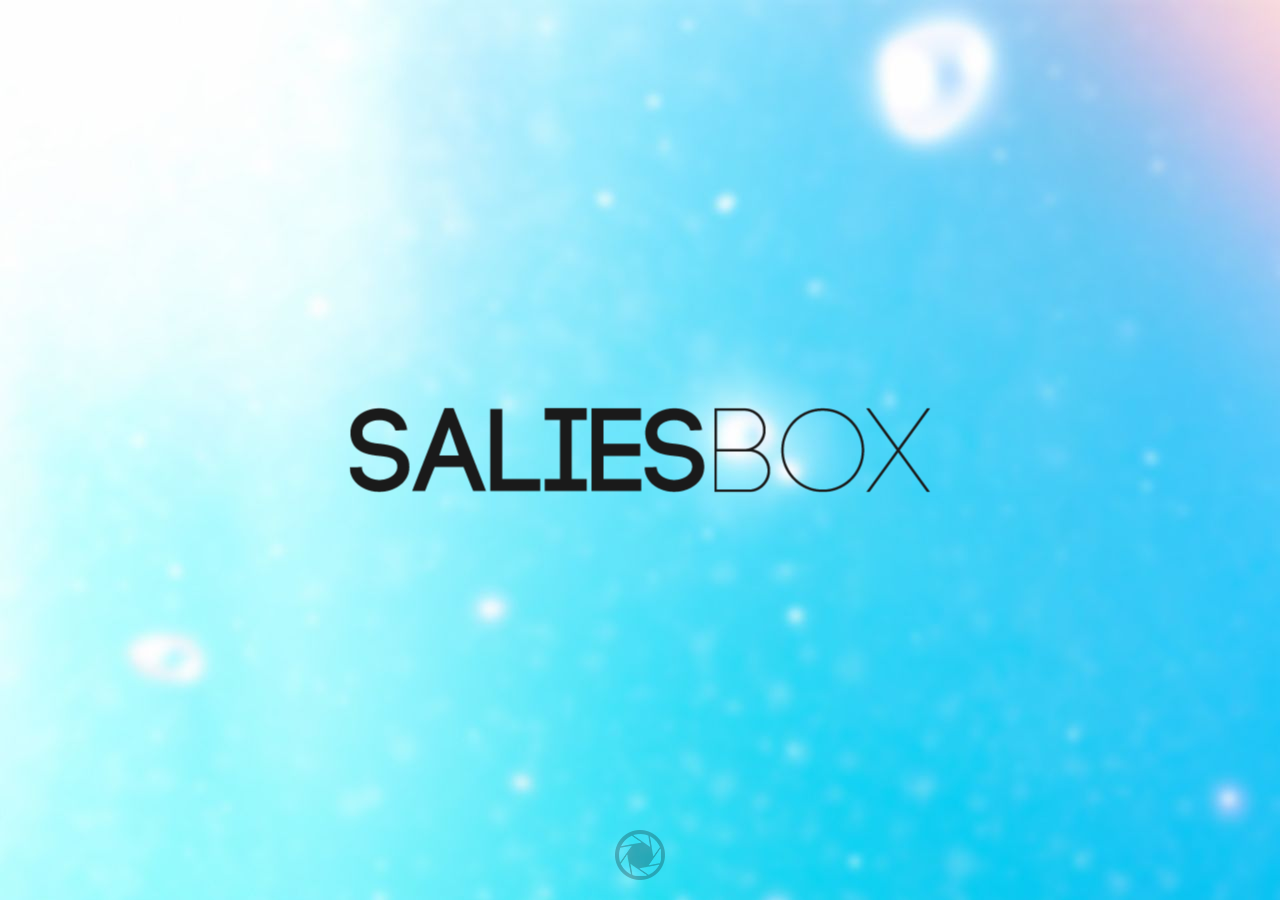
==== index.html @ a2d5c97f "2019 version!" ====
<!DOCTYPE html><meta charset=utf-8><title>SaliesBox</title><meta content="width=device-width,initial-scale=1"name=viewport><link href=favicon.png rel="shortcut icon"type=image/png><meta content=SaliesBox property=og:title><meta content=https://saliesbox.com/ property=og:url><meta content="Where testing is always available."property=og:description><style>.bg{position:fixed;top:0;left:0;min-width:100%;min-height:100%;z-index:-1}.logo{position:absolute;top:50%;left:50%;transform:translate(-50%,-50%);max-height:85px;overflow:hidden}.menu{position:absolute;left:50%;transform:translateX(-50%);margin-right:-50%;bottom:20px}body>div.menu>div{margin:0 15px 0 15px}.menu div{display:block;float:left;width:50px;height:50px;background:url(tileset.png);transition:.3s;cursor:pointer}.menu div:hover{opacity:1!important}.bg,.logo,.menu div{-ms-user-select:none;-webkit-user-select:none;-moz-user-select:none;user-select:none}.contact{opacity:.5}.hide{display:none!important}@media screen and (max-width:625px){.logo{width:60px;border:10px solid transparent;outline:10px solid #fff}}</style><div class=logo><img onmousedown=return!1 src=tileset.png></div><img onmousedown=return!1 src=bg.jpg class=bg><div class=menu><a href=https://github.com/salies target=_blank><div class="contact hide"style="background-position:-50px bottom"></div></a><div style="background-position:left bottom;opacity:.25"></div><a href=mailto:serezane@protonmail.com target=_blank><div class="contact hide"style="background-position:-100px bottom"></div></a></div><script>document.querySelector("body > div.menu > div").addEventListener("click",function(){[].map.call(document.querySelectorAll(".contact"),function(e){e.classList.toggle("hide")})})</script>
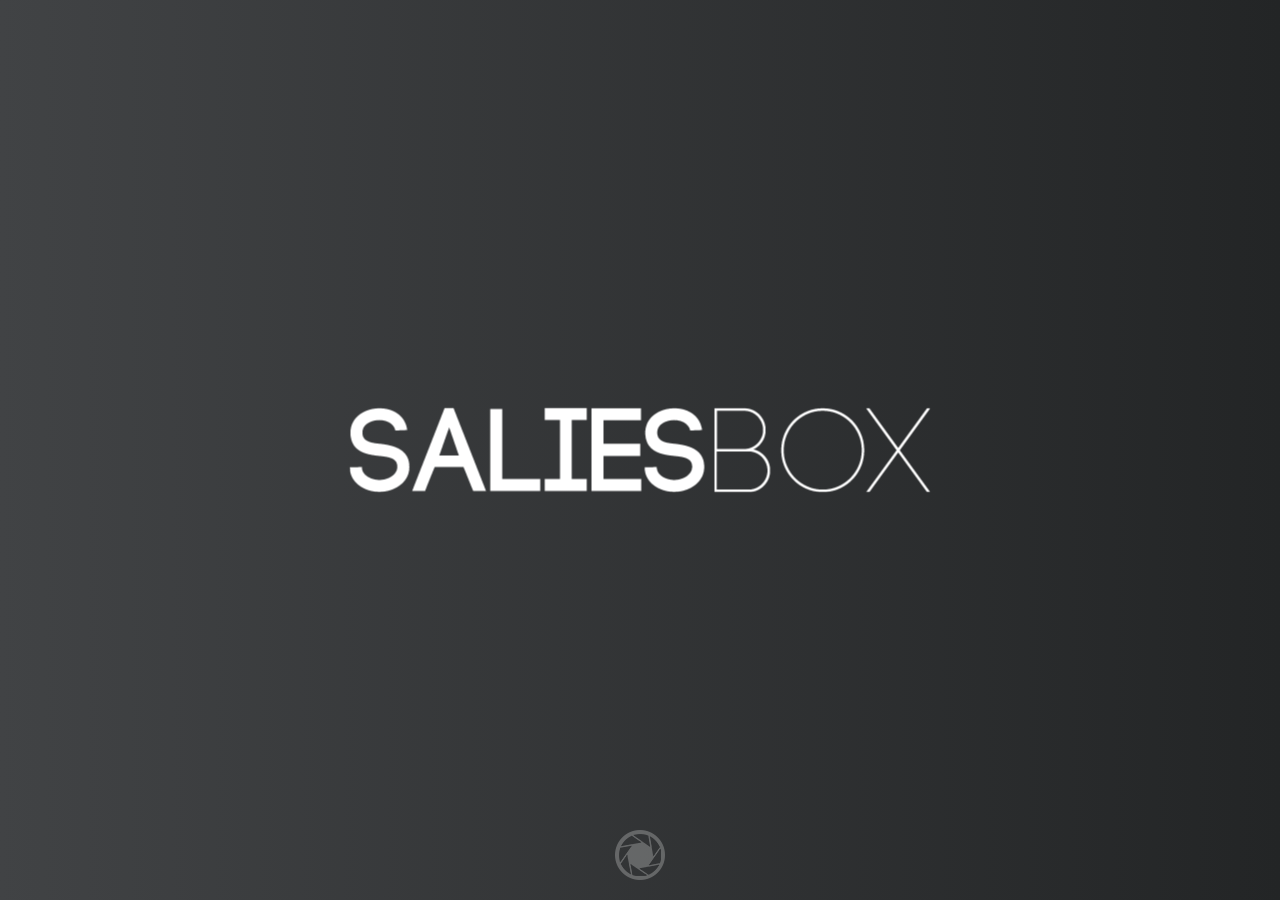
==== commit 5e8198ad: "updated" ====
--- a/index.html
+++ b/index.html
@@ -1 +1,83 @@
-<!DOCTYPE html><meta charset=utf-8><title>SaliesBox</title><meta content="width=device-width,initial-scale=1"name=viewport><link href=favicon.png rel="shortcut icon"type=image/png><meta content=SaliesBox property=og:title><meta content=https://saliesbox.com/ property=og:url><meta content="Where testing is always available."property=og:description><style>.bg{position:fixed;top:0;left:0;min-width:100%;min-height:100%;z-index:-1}.logo{position:absolute;top:50%;left:50%;transform:translate(-50%,-50%);max-height:85px;overflow:hidden}.menu{position:absolute;left:50%;transform:translateX(-50%);margin-right:-50%;bottom:20px}body>div.menu>div{margin:0 15px 0 15px}.menu div{display:block;float:left;width:50px;height:50px;background:url(tileset.png);transition:.3s;cursor:pointer}.menu div:hover{opacity:1!important}.bg,.logo,.menu div{-ms-user-select:none;-webkit-user-select:none;-moz-user-select:none;user-select:none}.contact{opacity:.5}.hide{display:none!important}@media screen and (max-width:625px){.logo{width:60px;border:10px solid transparent;outline:10px solid #fff}}</style><div class=logo><img onmousedown=return!1 src=tileset.png></div><img onmousedown=return!1 src=bg.jpg class=bg><div class=menu><a href=https://github.com/salies target=_blank><div class="contact hide"style="background-position:-50px bottom"></div></a><div style="background-position:left bottom;opacity:.25"></div><a href=mailto:serezane@protonmail.com target=_blank><div class="contact hide"style="background-position:-100px bottom"></div></a></div><script>document.querySelector("body > div.menu > div").addEventListener("click",function(){[].map.call(document.querySelectorAll(".contact"),function(e){e.classList.toggle("hide")})})</script>+<!DOCTYPE html>
+<meta charset=utf-8>
+<title>SaliesBox</title>
+<meta content="width=device-width,initial-scale=1" name=viewport>
+<link href=favicon.png rel="shortcut icon" type=image/png> <meta content=SaliesBox property=og:title>
+<meta content=https://saliesbox.com/ property=og:url>
+<meta content="Where testing is always available." property=og:description>
+<!--TODO: TÁ SEM IMAGEM-->
+<style>
+    body{
+        /*from https://uigradients.com/#MidnightCity*/
+        background: #232526;  /* fallback for old browsers */
+        background: -webkit-linear-gradient(to right, #414345, #232526);  /* Chrome 10-25, Safari 5.1-6 */
+        background: linear-gradient(to right, #414345, #232526); /* W3C, IE 10+/ Edge, Firefox 16+, Chrome 26+, Opera 12+, Safari 7+ */
+    }
+    .logo {
+        position: absolute;
+        top: 50%;
+        left: 50%;
+        transform: translate(-50%, -50%);
+        max-height: 85px;
+        overflow: hidden
+    }
+
+    .menu {
+        position: absolute;
+        left: 50%;
+        transform: translateX(-50%);
+        margin-right: -50%;
+        bottom: 20px
+    }
+
+    body>div.menu>div {
+        margin: 0 15px 0 15px
+    }
+
+    .menu div {
+        display: block;
+        float: left;
+        width: 50px;
+        height: 50px;
+        background: url(tileset.png);
+        transition: .3s;
+        cursor: pointer
+    }
+
+    .menu div:hover {
+        opacity: 1 !important
+    }
+
+    .logo,
+    .menu div {
+        -ms-user-select: none;
+        -webkit-user-select: none;
+        -moz-user-select: none;
+        user-select: none
+    }
+
+    .contact {
+        opacity: .5
+    }
+
+    .hide {
+        display: none !important
+    }
+
+    @media screen and (max-width:625px) {
+        .logo {
+            width: 60px;
+            border: 10px solid transparent;
+            outline: 10px solid #fff
+        }
+    }
+</style>
+<div class=logo><img onmousedown=return!1 src=tileset.png></div>
+<div class=menu><a href=https://github.com/salies target=_blank>
+        <div class="contact hide" style="background-position:-50px bottom"></div>
+    </a>
+    <div style="background-position:left bottom;opacity:.25"></div><a href=mailto:serezane@protonmail.com target=_blank>
+        <div class="contact hide" style="background-position:-100px bottom"></div>
+    </a>
+</div>
+<script>document.querySelector("body > div.menu > div").addEventListener("click", function () { [].map.call(document.querySelectorAll(".contact"), function (e) { e.classList.toggle("hide") }) })</script>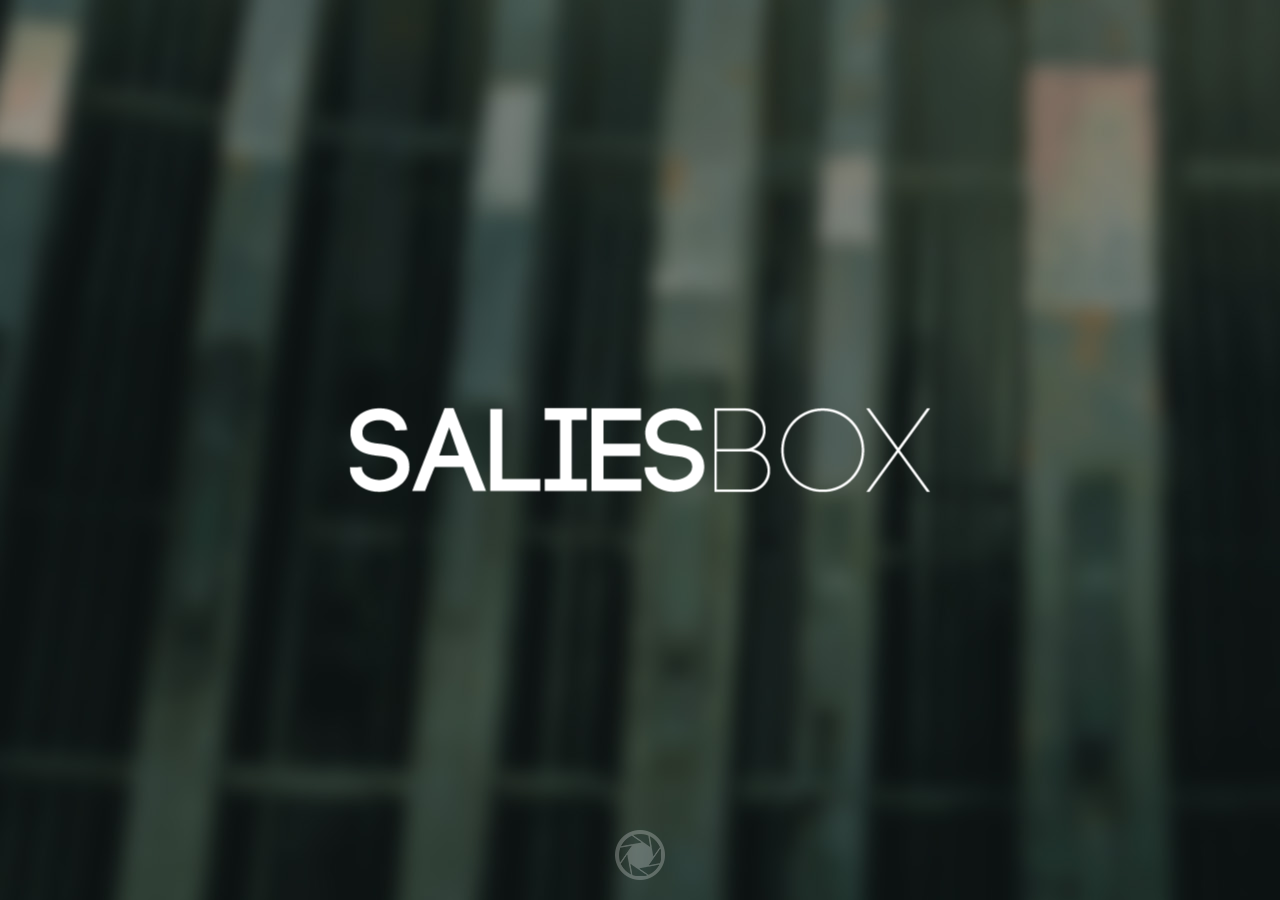
==== commit d6826508: "HL:A" ====
--- a/index.html
+++ b/index.html
@@ -6,72 +6,7 @@
 <meta content=https://saliesbox.com/ property=og:url>
 <meta content="Where testing is always available." property=og:description>
 <!--TODO: TÁ SEM IMAGEM-->
-<style>
-    body{
-        /*from https://uigradients.com/#MidnightCity*/
-        background: #232526;  /* fallback for old browsers */
-        background: -webkit-linear-gradient(to right, #414345, #232526);  /* Chrome 10-25, Safari 5.1-6 */
-        background: linear-gradient(to right, #414345, #232526); /* W3C, IE 10+/ Edge, Firefox 16+, Chrome 26+, Opera 12+, Safari 7+ */
-    }
-    .logo {
-        position: absolute;
-        top: 50%;
-        left: 50%;
-        transform: translate(-50%, -50%);
-        max-height: 85px;
-        overflow: hidden
-    }
-
-    .menu {
-        position: absolute;
-        left: 50%;
-        transform: translateX(-50%);
-        margin-right: -50%;
-        bottom: 20px
-    }
-
-    body>div.menu>div {
-        margin: 0 15px 0 15px
-    }
-
-    .menu div {
-        display: block;
-        float: left;
-        width: 50px;
-        height: 50px;
-        background: url(tileset.png);
-        transition: .3s;
-        cursor: pointer
-    }
-
-    .menu div:hover {
-        opacity: 1 !important
-    }
-
-    .logo,
-    .menu div {
-        -ms-user-select: none;
-        -webkit-user-select: none;
-        -moz-user-select: none;
-        user-select: none
-    }
-
-    .contact {
-        opacity: .5
-    }
-
-    .hide {
-        display: none !important
-    }
-
-    @media screen and (max-width:625px) {
-        .logo {
-            width: 60px;
-            border: 10px solid transparent;
-            outline: 10px solid #fff
-        }
-    }
-</style>
+<style>body{background:url("bg.jpg");}.logo {position: absolute;top: 50%;left: 50%;transform: translate(-50%, -50%);max-height: 85px;overflow: hidden }.menu {position: absolute;left: 50%;transform: translateX(-50%);margin-right: -50%;bottom: 20px }body>div.menu>div {margin: 0 15px 0 15px }.menu div {display: block;float: left;width: 50px;height: 50px;background: url(tileset.png);transition: .3s;cursor: pointer }.menu div:hover {opacity: 1 !important }.logo, .menu div {-ms-user-select: none;-webkit-user-select: none;-moz-user-select: none;user-select: none }.contact {opacity: .5 }.hide {display: none !important }@media screen and (max-width:625px) {.logo {width: 60px;border: 10px solid transparent;outline: 10px solid #fff }}</style>
 <div class=logo><img onmousedown=return!1 src=tileset.png></div>
 <div class=menu><a href=https://github.com/salies target=_blank>
         <div class="contact hide" style="background-position:-50px bottom"></div>
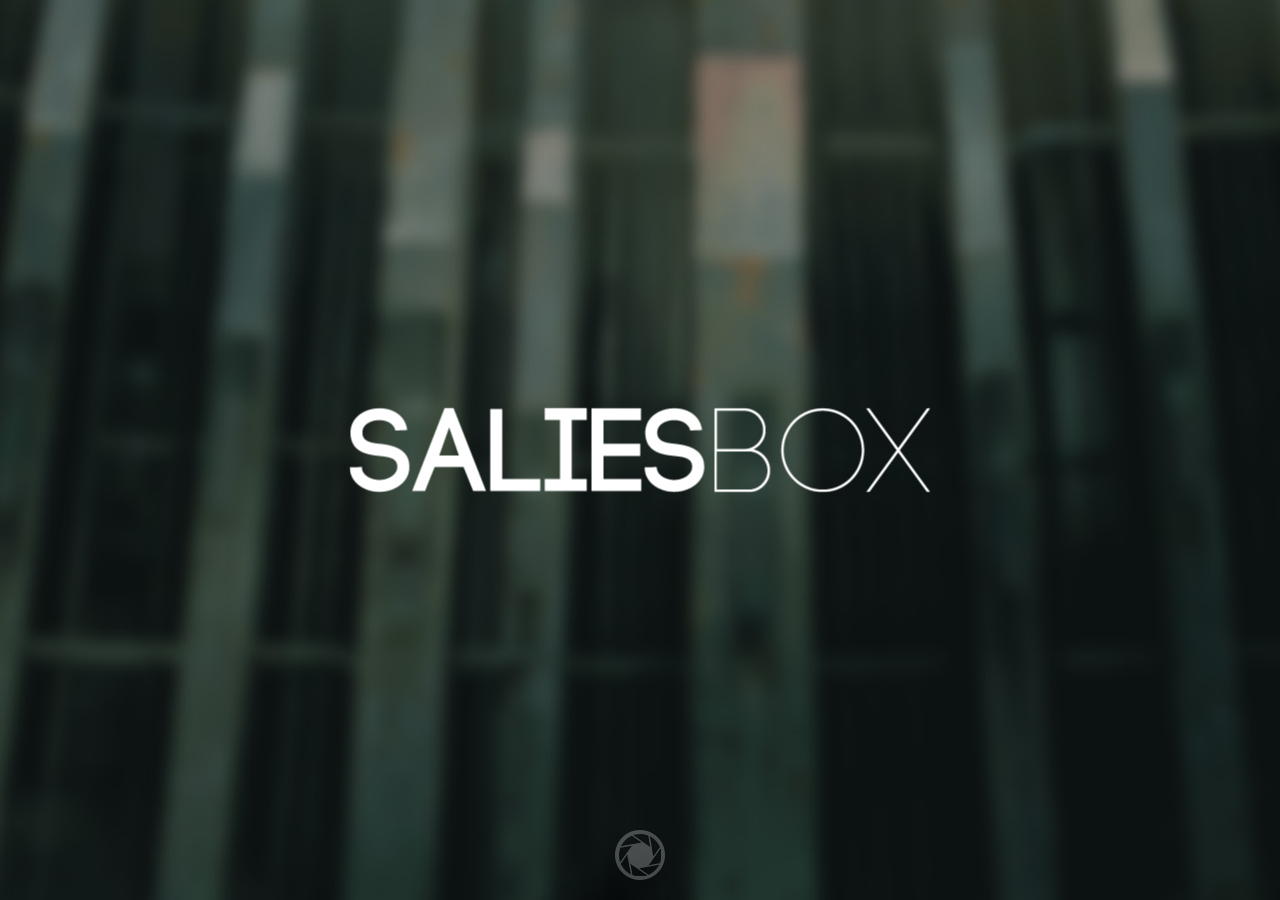
==== commit 47e46746: "Fixed the background." ====
--- a/index.html
+++ b/index.html
@@ -6,7 +6,7 @@
 <meta content=https://saliesbox.com/ property=og:url>
 <meta content="Where testing is always available." property=og:description>
 <!--TODO: TÁ SEM IMAGEM-->
-<style>body{background:url("bg.jpg");}.logo {position: absolute;top: 50%;left: 50%;transform: translate(-50%, -50%);max-height: 85px;overflow: hidden }.menu {position: absolute;left: 50%;transform: translateX(-50%);margin-right: -50%;bottom: 20px }body>div.menu>div {margin: 0 15px 0 15px }.menu div {display: block;float: left;width: 50px;height: 50px;background: url(tileset.png);transition: .3s;cursor: pointer }.menu div:hover {opacity: 1 !important }.logo, .menu div {-ms-user-select: none;-webkit-user-select: none;-moz-user-select: none;user-select: none }.contact {opacity: .5 }.hide {display: none !important }@media screen and (max-width:625px) {.logo {width: 60px;border: 10px solid transparent;outline: 10px solid #fff }}</style>
+<style>html{height:100%;}body{background: url(bg.jpg);background-size: cover;background-position: center;background-repeat: no-repeat;}.logo {position: absolute;top: 50%;left: 50%;transform: translate(-50%, -50%);max-height: 85px;overflow: hidden }.menu {position: absolute;left: 50%;transform: translateX(-50%);margin-right: -50%;bottom: 20px }body>div.menu>div {margin: 0 15px 0 15px }.menu div {display: block;float: left;width: 50px;height: 50px;background: url(tileset.png);transition: .3s;cursor: pointer }.menu div:hover {opacity: 1 !important }.logo, .menu div {-ms-user-select: none;-webkit-user-select: none;-moz-user-select: none;user-select: none }.contact {opacity: .5 }.hide {display: none !important }@media screen and (max-width:625px) {.logo {width: 60px;border: 10px solid transparent;outline: 10px solid #fff }}</style>
 <div class=logo><img onmousedown=return!1 src=tileset.png></div>
 <div class=menu><a href=https://github.com/salies target=_blank>
         <div class="contact hide" style="background-position:-50px bottom"></div>
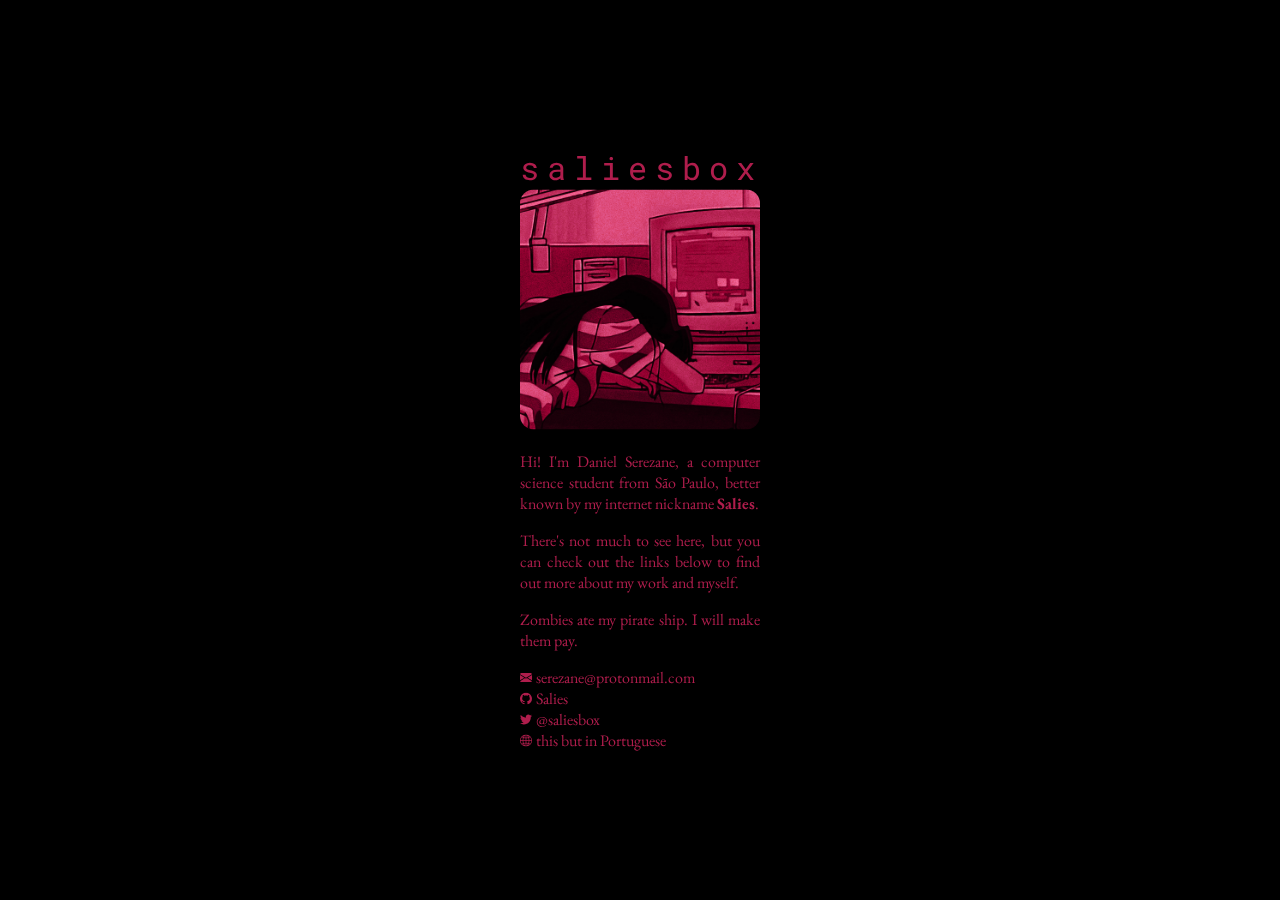
==== commit 3c568f95: "update on the works..." ====
--- a/index.html
+++ b/index.html
@@ -1,18 +1,118 @@
 <!DOCTYPE html>
-<meta charset=utf-8>
-<title>SaliesBox</title>
-<meta content="width=device-width,initial-scale=1" name=viewport>
-<link href=favicon.png rel="shortcut icon" type=image/png> <meta content=SaliesBox property=og:title>
-<meta content=https://saliesbox.com/ property=og:url>
-<meta content="Where testing is always available." property=og:description>
-<!--TODO: TÁ SEM IMAGEM-->
-<style>html{height:100%;}body{background: url(bg.jpg);background-size: cover;background-position: center;background-repeat: no-repeat;}.logo {position: absolute;top: 50%;left: 50%;transform: translate(-50%, -50%);max-height: 85px;overflow: hidden }.menu {position: absolute;left: 50%;transform: translateX(-50%);margin-right: -50%;bottom: 20px }body>div.menu>div {margin: 0 15px 0 15px }.menu div {display: block;float: left;width: 50px;height: 50px;background: url(tileset.png);transition: .3s;cursor: pointer }.menu div:hover {opacity: 1 !important }.logo, .menu div {-ms-user-select: none;-webkit-user-select: none;-moz-user-select: none;user-select: none }.contact {opacity: .5 }.hide {display: none !important }@media screen and (max-width:625px) {.logo {width: 60px;border: 10px solid transparent;outline: 10px solid #fff }}</style>
-<div class=logo><img onmousedown=return!1 src=tileset.png></div>
-<div class=menu><a href=https://github.com/salies target=_blank>
-        <div class="contact hide" style="background-position:-50px bottom"></div>
-    </a>
-    <div style="background-position:left bottom;opacity:.25"></div><a href=mailto:serezane@protonmail.com target=_blank>
-        <div class="contact hide" style="background-position:-100px bottom"></div>
-    </a>
-</div>
-<script>document.querySelector("body > div.menu > div").addEventListener("click", function () { [].map.call(document.querySelectorAll(".contact"), function (e) { e.classList.toggle("hide") }) })</script>+<html>
+    <head>
+        <title>SaliesBox</title>
+        <link href=favicon.png rel="shortcut icon" type=image/png>
+        <link href="https://fonts.googleapis.com/css2?family=EB+Garamond&display=swap" rel="stylesheet">
+        <link href="https://fonts.googleapis.com/css2?family=Roboto+Mono:wght@400;700&display=swap" rel="stylesheet">
+        <style>
+            :root{
+                --main-color:#af1d4c;
+            }
+    
+            body{
+                background-color: #000;
+                font-family: 'EB Garamond', serif;
+                color:var(--main-color);
+                font-size:16px;
+            }
+    
+            #wrapper{
+                position: fixed;
+                top:50%;
+                left:50%;
+                transform:translate(-50%, -50%);
+                width:100%;
+                max-width:240px;
+            }
+    
+            .title{
+                font-family: 'Roboto Mono', monospace;
+                width: 100%;
+                display: block;
+                letter-spacing: 4px;
+            }
+    
+            svg{
+                fill:var(--main-color);
+            }
+    
+            .title > svg{
+                width: 100%;
+            }
+    
+            .avatar{
+                width:100%;
+                border-radius:14px;
+            }
+    
+            .socials{
+                font-size: 1em;
+            }
+    
+            .socials > p{
+                text-align: justify;
+            }
+    
+            .socials a{
+                color:var(--main-color);
+                text-decoration: none;
+                cursor: pointer;
+            }
+    
+            .socials a:hover{
+                text-decoration: underline;
+            }
+    
+            .socials svg{
+                margin-top: 5px;
+                margin-right:4px;
+                width: calc(1em - 4px);
+                height: calc(1em - 4px);
+                display: block;
+                float: left;
+            }
+
+            @media screen and (max-width:625px) {
+                
+            }
+        </style>
+        <!-- TODO: ADD META -->
+    </head>
+    <body>
+        <div id="wrapper">
+                <div class="title">
+                    <svg viewBox="0 0 120 18">
+                        <text x="0" y="15">saliesbox</text>
+                    </svg>
+                </div>
+                <img src="salies.jpg" class="avatar"/>
+                <div class="socials">
+                    <p>Hi! I'm Daniel Serezane, a computer science student from <a href="https://en.wikipedia.org/wiki/S%C3%A3o_Paulo_(state)">São Paulo</a>, better known by my internet nickname <b>Salies</b>.</p>
+                    <p>There's not much to see here, but you can check out the links below to find out more about my work and myself.</p>
+                    <p>Zombies ate my pirate ship. I will make them pay.</p>
+                    <svg width="1em" height="1em" viewBox="0 0 16 16" class="bi bi-envelope-fill" xmlns="http://www.w3.org/2000/svg">
+                        <path fill-rule="evenodd" d="M.05 3.555A2 2 0 0 1 2 2h12a2 2 0 0 1 1.95 1.555L8 8.414.05 3.555zM0 4.697v7.104l5.803-3.558L0 4.697zM6.761 8.83l-6.57 4.027A2 2 0 0 0 2 14h12a2 2 0 0 0 1.808-1.144l-6.57-4.027L8 9.586l-1.239-.757zm3.436-.586L16 11.801V4.697l-5.803 3.546z"/>
+                    </svg>
+                    <span>serezane@protonmail.com</span>
+                    <br>
+                    <a href="https://github.com/Salies" target="_blank" rel="noopener noreferrer">
+                        <svg xmlns="http://www.w3.org/2000/svg" role="img" viewBox="0 0 24 24"><path d="M12 .297c-6.63 0-12 5.373-12 12 0 5.303 3.438 9.8 8.205 11.385.6.113.82-.258.82-.577 0-.285-.01-1.04-.015-2.04-3.338.724-4.042-1.61-4.042-1.61C4.422 18.07 3.633 17.7 3.633 17.7c-1.087-.744.084-.729.084-.729 1.205.084 1.838 1.236 1.838 1.236 1.07 1.835 2.809 1.305 3.495.998.108-.776.417-1.305.76-1.605-2.665-.3-5.466-1.332-5.466-5.93 0-1.31.465-2.38 1.235-3.22-.135-.303-.54-1.523.105-3.176 0 0 1.005-.322 3.3 1.23.96-.267 1.98-.399 3-.405 1.02.006 2.04.138 3 .405 2.28-1.552 3.285-1.23 3.285-1.23.645 1.653.24 2.873.12 3.176.765.84 1.23 1.91 1.23 3.22 0 4.61-2.805 5.625-5.475 5.92.42.36.81 1.096.81 2.22 0 1.606-.015 2.896-.015 3.286 0 .315.21.69.825.57C20.565 22.092 24 17.592 24 12.297c0-6.627-5.373-12-12-12"/></svg>
+                        <span>Salies</span>
+                    </a>
+                    <br>
+                    <a href="https://twitter.com/saliesbox" target="_blank" rel="noopener noreferrer">                 
+                        <svg xmlns="http://www.w3.org/2000/svg" role="img" viewBox="0 0 24 24"><path d="M23.954 4.569c-.885.389-1.83.654-2.825.775 1.014-.611 1.794-1.574 2.163-2.723-.951.555-2.005.959-3.127 1.184-.896-.959-2.173-1.559-3.591-1.559-2.717 0-4.92 2.203-4.92 4.917 0 .39.045.765.127 1.124C7.691 8.094 4.066 6.13 1.64 3.161c-.427.722-.666 1.561-.666 2.475 0 1.71.87 3.213 2.188 4.096-.807-.026-1.566-.248-2.228-.616v.061c0 2.385 1.693 4.374 3.946 4.827-.413.111-.849.171-1.296.171-.314 0-.615-.03-.916-.086.631 1.953 2.445 3.377 4.604 3.417-1.68 1.319-3.809 2.105-6.102 2.105-.39 0-.779-.023-1.17-.067 2.189 1.394 4.768 2.209 7.557 2.209 9.054 0 13.999-7.496 13.999-13.986 0-.209 0-.42-.015-.63.961-.689 1.8-1.56 2.46-2.548l-.047-.02z"/></svg>
+                        <span>@saliesbox</span>
+                    </a>
+                    <br>
+                    <a href="/">
+                        <svg width="1em" height="1em" viewBox="0 0 16 16" class="bi bi-globe2" xmlns="http://www.w3.org/2000/svg">
+                            <path fill-rule="evenodd" d="M1.018 7.5h2.49c.037-1.07.189-2.087.437-3.008a9.124 9.124 0 0 1-1.565-.667A6.964 6.964 0 0 0 1.018 7.5zM3.05 3.049c.362.184.763.349 1.198.49.142-.384.304-.744.481-1.078a6.7 6.7 0 0 1 .597-.933A7.01 7.01 0 0 0 3.051 3.05zM8 0a8 8 0 1 0 0 16A8 8 0 0 0 8 0zm-.5 1.077c-.67.204-1.335.82-1.887 1.855-.143.268-.276.56-.395.872.705.157 1.473.257 2.282.287V1.077zm0 4.014c-.91-.03-1.783-.145-2.591-.332a12.344 12.344 0 0 0-.4 2.741H7.5V5.091zm1 2.409V5.091c.91-.03 1.783-.145 2.591-.332.223.827.364 1.754.4 2.741H8.5zm-1 1H4.51c.035.987.176 1.914.399 2.741A13.596 13.596 0 0 1 7.5 10.91V8.5zm1 2.409V8.5h2.99a12.343 12.343 0 0 1-.399 2.741A13.596 13.596 0 0 0 8.5 10.91zm-1 1c-.81.03-1.577.13-2.282.287.12.312.252.604.395.872.552 1.035 1.218 1.65 1.887 1.855V11.91zm-2.173 2.563a6.695 6.695 0 0 1-.597-.933 8.857 8.857 0 0 1-.481-1.078 8.356 8.356 0 0 0-1.198.49 7.01 7.01 0 0 0 2.276 1.52zM2.38 12.175c.47-.258.995-.482 1.565-.667A13.36 13.36 0 0 1 3.508 8.5h-2.49a6.964 6.964 0 0 0 1.362 3.675zm8.293 2.297a7.01 7.01 0 0 0 2.275-1.521 8.353 8.353 0 0 0-1.197-.49 8.859 8.859 0 0 1-.481 1.078 6.688 6.688 0 0 1-.597.933zm.11-2.276A12.63 12.63 0 0 0 8.5 11.91v3.014c.67-.204 1.335-.82 1.887-1.855.143-.268.276-.56.395-.872zm1.272-.688c.57.185 1.095.409 1.565.667A6.964 6.964 0 0 0 14.982 8.5h-2.49a13.355 13.355 0 0 1-.437 3.008zm.437-4.008h2.49a6.963 6.963 0 0 0-1.362-3.675c-.47.258-.995.482-1.565.667.248.92.4 1.938.437 3.008zm-.74-3.96a8.854 8.854 0 0 0-.482-1.079 6.692 6.692 0 0 0-.597-.933c.857.355 1.63.875 2.275 1.521a8.368 8.368 0 0 1-1.197.49zm-.97.264c-.705.157-1.473.257-2.282.287V1.077c.67.204 1.335.82 1.887 1.855.143.268.276.56.395.872z"/>
+                        </svg>
+                        <span>this but in Portuguese</span>
+                    </a>
+                </div>
+        </div>
+    </body>
+</html>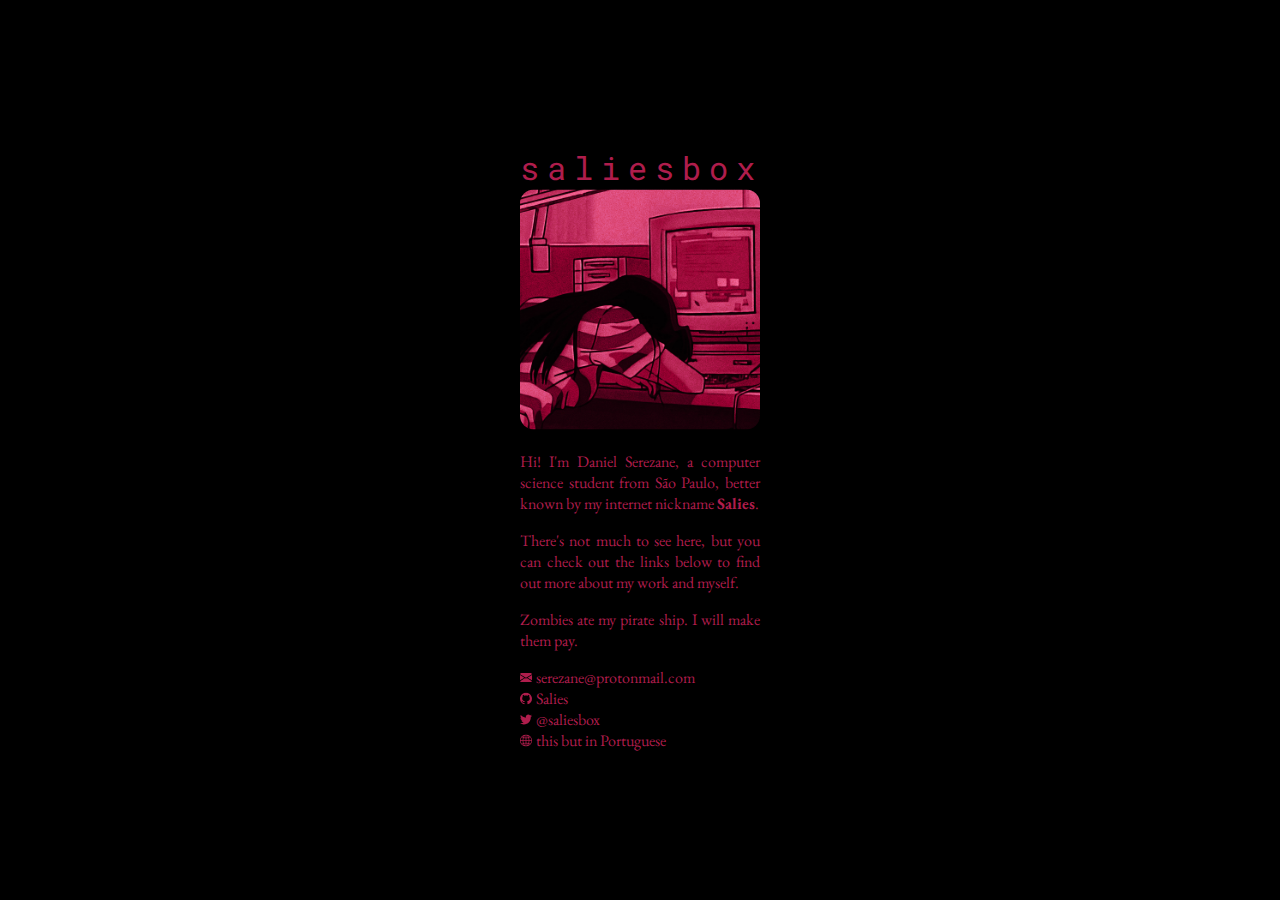
==== commit 341f9a4c: "2021 update part 2" ====
--- a/index.html
+++ b/index.html
@@ -1,82 +1,18 @@
 <!DOCTYPE html>
 <html>
     <head>
+        <meta charset="utf-8">
+        <meta name="viewport" content="width=device-width, initial-scale=1">
+        <link rel="shortcut icon" href=favicon.png type=image/png>
+        <link rel="preconnect" href="https://fonts.gstatic.com">
+        <link rel="stylesheet" href="https://cdnjs.cloudflare.com/ajax/libs/modern-normalize/1.0.0/modern-normalize.min.css" integrity="sha512-ISS7cAi1PEhQ8jnbJpJZMd29NlhNj4AWYyLOSp2CE/CsHxTCu+r+t0D2yoJudVrd0/8fTVPUVDzY5Tvli75u/g==" crossorigin="anonymous" />
+        <link rel="stylesheet" href="https://fonts.googleapis.com/css2?family=EB+Garamond&family=Roboto+Mono&display=swap">
+        <link rel="stylesheet" href="style.min.css">
         <title>SaliesBox</title>
-        <link href=favicon.png rel="shortcut icon" type=image/png>
-        <link href="https://fonts.googleapis.com/css2?family=EB+Garamond&display=swap" rel="stylesheet">
-        <link href="https://fonts.googleapis.com/css2?family=Roboto+Mono:wght@400;700&display=swap" rel="stylesheet">
-        <style>
-            :root{
-                --main-color:#af1d4c;
-            }
-    
-            body{
-                background-color: #000;
-                font-family: 'EB Garamond', serif;
-                color:var(--main-color);
-                font-size:16px;
-            }
-    
-            #wrapper{
-                position: fixed;
-                top:50%;
-                left:50%;
-                transform:translate(-50%, -50%);
-                width:100%;
-                max-width:240px;
-            }
-    
-            .title{
-                font-family: 'Roboto Mono', monospace;
-                width: 100%;
-                display: block;
-                letter-spacing: 4px;
-            }
-    
-            svg{
-                fill:var(--main-color);
-            }
-    
-            .title > svg{
-                width: 100%;
-            }
-    
-            .avatar{
-                width:100%;
-                border-radius:14px;
-            }
-    
-            .socials{
-                font-size: 1em;
-            }
-    
-            .socials > p{
-                text-align: justify;
-            }
-    
-            .socials a{
-                color:var(--main-color);
-                text-decoration: none;
-                cursor: pointer;
-            }
-    
-            .socials a:hover{
-                text-decoration: underline;
-            }
-    
-            .socials svg{
-                margin-top: 5px;
-                margin-right:4px;
-                width: calc(1em - 4px);
-                height: calc(1em - 4px);
-                display: block;
-                float: left;
-            }
-
-            @media screen and (max-width:625px) {
-                
-            }
-        </style>
+        <meta content=SaliesBox property=og:title/>
+        <meta content=https://saliesbox.com/ property=og:url/>
+        <meta content="It's safer here." property=og:description/>
+        <meta property="og:image" content="https://saliesbox.com/image.png"/>
         <!-- TODO: ADD META -->
     </head>
     <body>
--- a/style.min.css
+++ b/style.min.css
@@ -0,0 +1 @@
+*{margin:0;padding:0;box-sizing:border-box}:root{--main-color:#af1d4c}body{width:100%;background-color:#000;font-family:'EB Garamond',serif;color:var(--main-color);font-size:16px;font-weight:400}#wrapper{position:absolute;left:50%;top:50%;transform:translate(-50%,-50%);width:100%;max-width:340px;padding:50px}.title{font-family:'Roboto Mono',monospace;width:100%;display:block;letter-spacing:4px}svg{fill:var(--main-color)}.title > svg{width:100%}.avatar{width:100%;border-radius:14px}.socials{font-size:1em}.socials > p{text-align:justify;margin:1em 0}.socials a{color:var(--main-color);text-decoration:none;cursor:pointer}.socials a:hover{text-decoration:underline}.socials svg{margin-top:5px;margin-right:4px;width:calc(1em - 4px);height:calc(1em - 4px);display:block;float:left}@media screen and (max-width:340px){#wrapper{position:relative;transform:none;left:0;top:0;margin:0 auto}}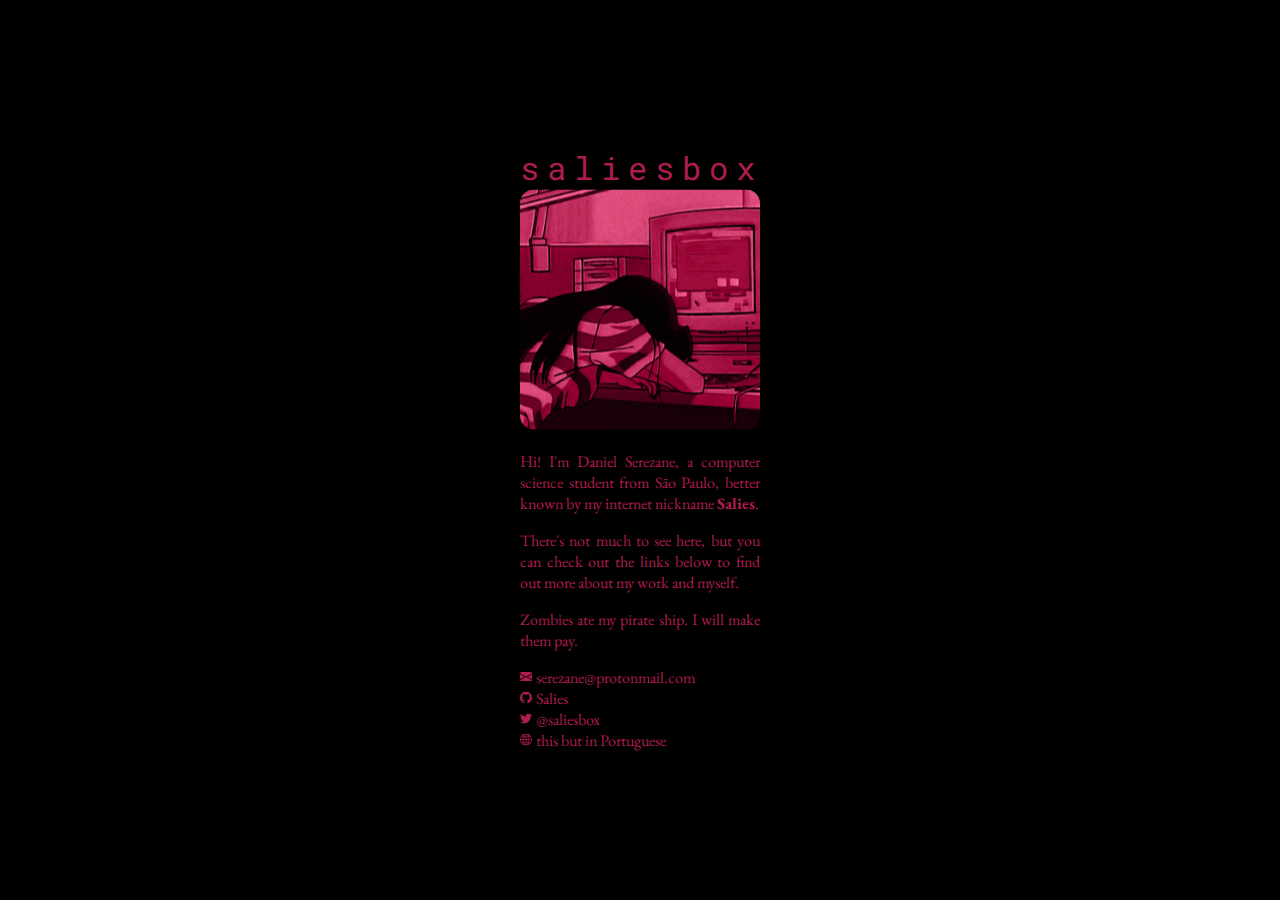
==== commit cd3f1eba: "fixed meta" ====
--- a/index.html
+++ b/index.html
@@ -9,11 +9,10 @@
         <link rel="stylesheet" href="https://fonts.googleapis.com/css2?family=EB+Garamond&family=Roboto+Mono&display=swap">
         <link rel="stylesheet" href="style.min.css">
         <title>SaliesBox</title>
-        <meta content=SaliesBox property=og:title/>
-        <meta content=https://saliesbox.com/ property=og:url/>
-        <meta content="It's safer here." property=og:description/>
-        <meta property="og:image" content="https://saliesbox.com/image.png"/>
-        <!-- TODO: ADD META -->
+        <meta property=og:title content=SaliesBox>
+        <meta property=og:url content=https://saliesbox.com>
+        <meta property=og:description content="It's safer here.">
+        <meta property="og:image" content="https://saliesbox.com/image.png">
     </head>
     <body>
         <div id="wrapper">
@@ -27,27 +26,17 @@
                     <p>Hi! I'm Daniel Serezane, a computer science student from <a href="https://en.wikipedia.org/wiki/S%C3%A3o_Paulo_(state)">São Paulo</a>, better known by my internet nickname <b>Salies</b>.</p>
                     <p>There's not much to see here, but you can check out the links below to find out more about my work and myself.</p>
                     <p>Zombies ate my pirate ship. I will make them pay.</p>
-                    <svg width="1em" height="1em" viewBox="0 0 16 16" class="bi bi-envelope-fill" xmlns="http://www.w3.org/2000/svg">
-                        <path fill-rule="evenodd" d="M.05 3.555A2 2 0 0 1 2 2h12a2 2 0 0 1 1.95 1.555L8 8.414.05 3.555zM0 4.697v7.104l5.803-3.558L0 4.697zM6.761 8.83l-6.57 4.027A2 2 0 0 0 2 14h12a2 2 0 0 0 1.808-1.144l-6.57-4.027L8 9.586l-1.239-.757zm3.436-.586L16 11.801V4.697l-5.803 3.546z"/>
-                    </svg>
+                    <img src="img/email.svg">
                     <span>serezane@protonmail.com</span>
                     <br>
-                    <a href="https://github.com/Salies" target="_blank" rel="noopener noreferrer">
-                        <svg xmlns="http://www.w3.org/2000/svg" role="img" viewBox="0 0 24 24"><path d="M12 .297c-6.63 0-12 5.373-12 12 0 5.303 3.438 9.8 8.205 11.385.6.113.82-.258.82-.577 0-.285-.01-1.04-.015-2.04-3.338.724-4.042-1.61-4.042-1.61C4.422 18.07 3.633 17.7 3.633 17.7c-1.087-.744.084-.729.084-.729 1.205.084 1.838 1.236 1.838 1.236 1.07 1.835 2.809 1.305 3.495.998.108-.776.417-1.305.76-1.605-2.665-.3-5.466-1.332-5.466-5.93 0-1.31.465-2.38 1.235-3.22-.135-.303-.54-1.523.105-3.176 0 0 1.005-.322 3.3 1.23.96-.267 1.98-.399 3-.405 1.02.006 2.04.138 3 .405 2.28-1.552 3.285-1.23 3.285-1.23.645 1.653.24 2.873.12 3.176.765.84 1.23 1.91 1.23 3.22 0 4.61-2.805 5.625-5.475 5.92.42.36.81 1.096.81 2.22 0 1.606-.015 2.896-.015 3.286 0 .315.21.69.825.57C20.565 22.092 24 17.592 24 12.297c0-6.627-5.373-12-12-12"/></svg>
-                        <span>Salies</span>
-                    </a>
+                    <img src="img/github.svg">
+                    <span><a href="https://github.com/Salies" target="_blank" rel="noopener noreferrer">Salies</a></span>
                     <br>
-                    <a href="https://twitter.com/saliesbox" target="_blank" rel="noopener noreferrer">                 
-                        <svg xmlns="http://www.w3.org/2000/svg" role="img" viewBox="0 0 24 24"><path d="M23.954 4.569c-.885.389-1.83.654-2.825.775 1.014-.611 1.794-1.574 2.163-2.723-.951.555-2.005.959-3.127 1.184-.896-.959-2.173-1.559-3.591-1.559-2.717 0-4.92 2.203-4.92 4.917 0 .39.045.765.127 1.124C7.691 8.094 4.066 6.13 1.64 3.161c-.427.722-.666 1.561-.666 2.475 0 1.71.87 3.213 2.188 4.096-.807-.026-1.566-.248-2.228-.616v.061c0 2.385 1.693 4.374 3.946 4.827-.413.111-.849.171-1.296.171-.314 0-.615-.03-.916-.086.631 1.953 2.445 3.377 4.604 3.417-1.68 1.319-3.809 2.105-6.102 2.105-.39 0-.779-.023-1.17-.067 2.189 1.394 4.768 2.209 7.557 2.209 9.054 0 13.999-7.496 13.999-13.986 0-.209 0-.42-.015-.63.961-.689 1.8-1.56 2.46-2.548l-.047-.02z"/></svg>
-                        <span>@saliesbox</span>
-                    </a>
+                    <img src="img/twitter.svg">             
+                    <span><a href="https://twitter.com/saliesbox" target="_blank" rel="noopener noreferrer">@saliesbox</a></span>
                     <br>
-                    <a href="/">
-                        <svg width="1em" height="1em" viewBox="0 0 16 16" class="bi bi-globe2" xmlns="http://www.w3.org/2000/svg">
-                            <path fill-rule="evenodd" d="M1.018 7.5h2.49c.037-1.07.189-2.087.437-3.008a9.124 9.124 0 0 1-1.565-.667A6.964 6.964 0 0 0 1.018 7.5zM3.05 3.049c.362.184.763.349 1.198.49.142-.384.304-.744.481-1.078a6.7 6.7 0 0 1 .597-.933A7.01 7.01 0 0 0 3.051 3.05zM8 0a8 8 0 1 0 0 16A8 8 0 0 0 8 0zm-.5 1.077c-.67.204-1.335.82-1.887 1.855-.143.268-.276.56-.395.872.705.157 1.473.257 2.282.287V1.077zm0 4.014c-.91-.03-1.783-.145-2.591-.332a12.344 12.344 0 0 0-.4 2.741H7.5V5.091zm1 2.409V5.091c.91-.03 1.783-.145 2.591-.332.223.827.364 1.754.4 2.741H8.5zm-1 1H4.51c.035.987.176 1.914.399 2.741A13.596 13.596 0 0 1 7.5 10.91V8.5zm1 2.409V8.5h2.99a12.343 12.343 0 0 1-.399 2.741A13.596 13.596 0 0 0 8.5 10.91zm-1 1c-.81.03-1.577.13-2.282.287.12.312.252.604.395.872.552 1.035 1.218 1.65 1.887 1.855V11.91zm-2.173 2.563a6.695 6.695 0 0 1-.597-.933 8.857 8.857 0 0 1-.481-1.078 8.356 8.356 0 0 0-1.198.49 7.01 7.01 0 0 0 2.276 1.52zM2.38 12.175c.47-.258.995-.482 1.565-.667A13.36 13.36 0 0 1 3.508 8.5h-2.49a6.964 6.964 0 0 0 1.362 3.675zm8.293 2.297a7.01 7.01 0 0 0 2.275-1.521 8.353 8.353 0 0 0-1.197-.49 8.859 8.859 0 0 1-.481 1.078 6.688 6.688 0 0 1-.597.933zm.11-2.276A12.63 12.63 0 0 0 8.5 11.91v3.014c.67-.204 1.335-.82 1.887-1.855.143-.268.276-.56.395-.872zm1.272-.688c.57.185 1.095.409 1.565.667A6.964 6.964 0 0 0 14.982 8.5h-2.49a13.355 13.355 0 0 1-.437 3.008zm.437-4.008h2.49a6.963 6.963 0 0 0-1.362-3.675c-.47.258-.995.482-1.565.667.248.92.4 1.938.437 3.008zm-.74-3.96a8.854 8.854 0 0 0-.482-1.079 6.692 6.692 0 0 0-.597-.933c.857.355 1.63.875 2.275 1.521a8.368 8.368 0 0 1-1.197.49zm-.97.264c-.705.157-1.473.257-2.282.287V1.077c.67.204 1.335.82 1.887 1.855.143.268.276.56.395.872z"/>
-                        </svg>
-                        <span>this but in Portuguese</span>
-                    </a>
+                    <img src="img/web.svg">
+                    <span><a href="./pt">this but in Portuguese</a></span>
                 </div>
         </div>
     </body>
--- a/style.min.css
+++ b/style.min.css
@@ -1 +1 @@
-*{margin:0;padding:0;box-sizing:border-box}:root{--main-color:#af1d4c}body{width:100%;background-color:#000;font-family:'EB Garamond',serif;color:var(--main-color);font-size:16px;font-weight:400}#wrapper{position:absolute;left:50%;top:50%;transform:translate(-50%,-50%);width:100%;max-width:340px;padding:50px}.title{font-family:'Roboto Mono',monospace;width:100%;display:block;letter-spacing:4px}svg{fill:var(--main-color)}.title > svg{width:100%}.avatar{width:100%;border-radius:14px}.socials{font-size:1em}.socials > p{text-align:justify;margin:1em 0}.socials a{color:var(--main-color);text-decoration:none;cursor:pointer}.socials a:hover{text-decoration:underline}.socials svg{margin-top:5px;margin-right:4px;width:calc(1em - 4px);height:calc(1em - 4px);display:block;float:left}@media screen and (max-width:340px){#wrapper{position:relative;transform:none;left:0;top:0;margin:0 auto}}+*{margin:0;padding:0;box-sizing:border-box}:root{--main-color:#af1d4c}body{width:100%;background-color:#000;font-family:'EB Garamond',serif;color:var(--main-color);font-size:16px;font-weight:400}#wrapper{position:absolute;left:50%;top:50%;transform:translate(-50%,-50%);width:100%;max-width:340px;padding:50px}.title{font-family:'Roboto Mono',monospace;width:100%;display:block;letter-spacing:4px}.title > svg{width:100%;fill:var(--main-color)}.avatar{width:100%;border-radius:14px}.socials{font-size:1em}.socials > p{text-align:justify;margin:1em 0}.socials a{color:var(--main-color);text-decoration:none;cursor:pointer}.socials a:hover{text-decoration:underline}.socials img{margin-top:4px;margin-right:4px;width:calc(1em - 4px);height:calc(1em - 4px);display:block;float:left}@media screen and (max-width:340px){#wrapper{position:relative;transform:none;left:0;top:0;margin:0 auto}}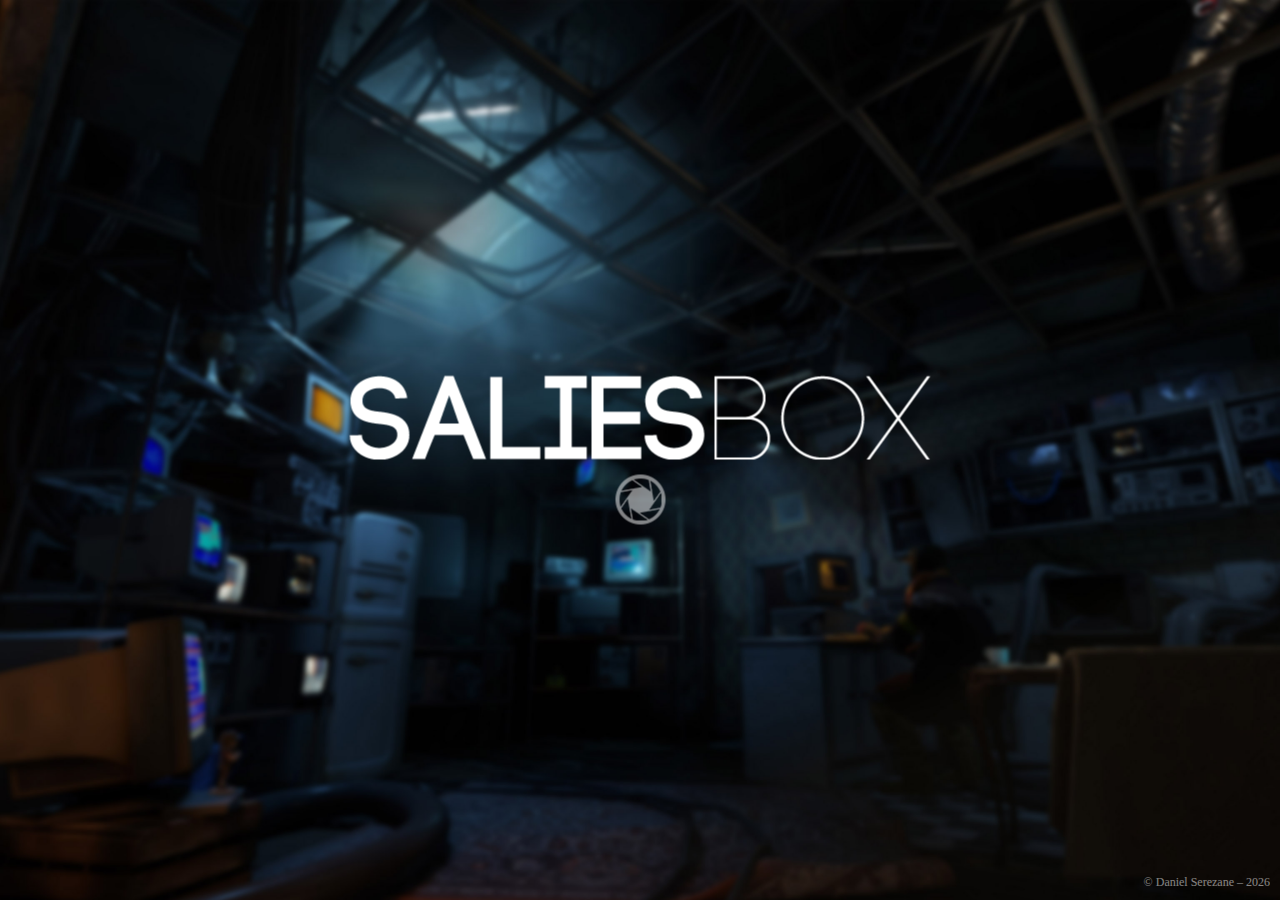
==== commit ea7e9154: "v21" ====
--- a/index.html
+++ b/index.html
@@ -1,43 +1,50 @@
+<!--
+                ,:/+/-
+            /M/              .,-=;//;-
+       .:/= ;MH/,    ,=/+%$XH@MM#@:
+      -$##@+$###@H@MMM#######H:.    -/H#
+ .,H@H@ X######@ -H#####@+-     -+H###@X
+  .,@##H;      +XM##M/,     =%@###@X;-
+X%-  :M##########$.    .:%M###@%:
+M##H,   +H@@@$/-.  ,;$M###@%,          -
+M####M=,,---,.-%%H####M$:          ,+@##
+@##################@/.         :%H##@$-
+M###############H,         ;HM##M$=
+#################.    .=$M##M$=
+################H..;XM##M$=          .:+
+M###################@%=           =+@MH%
+@#################M/.         =+H#X%=
+=+M###############M,      ,/X#H+:,
+  .;XM###########H=   ,/X#H+:;
+     .=+HM#######M+/+HM@+=.
+         ,:/%XM####H/.
+              ,.:=-.
+-->
 <!DOCTYPE html>
 <html>
     <head>
         <meta charset="utf-8">
         <meta name="viewport" content="width=device-width, initial-scale=1">
         <link rel="shortcut icon" href=favicon.png type=image/png>
-        <link rel="preconnect" href="https://fonts.gstatic.com">
-        <link rel="stylesheet" href="https://cdnjs.cloudflare.com/ajax/libs/modern-normalize/1.0.0/modern-normalize.min.css" integrity="sha512-ISS7cAi1PEhQ8jnbJpJZMd29NlhNj4AWYyLOSp2CE/CsHxTCu+r+t0D2yoJudVrd0/8fTVPUVDzY5Tvli75u/g==" crossorigin="anonymous" />
-        <link rel="stylesheet" href="https://fonts.googleapis.com/css2?family=EB+Garamond&family=Roboto+Mono&display=swap">
         <link rel="stylesheet" href="style.min.css">
         <title>SaliesBox</title>
         <meta property=og:title content=SaliesBox>
         <meta property=og:url content=https://saliesbox.com>
-        <meta property=og:description content="It's safer here.">
+        <meta property=og:description content="For science.">
         <meta property="og:image" content="https://saliesbox.com/image.png">
     </head>
-    <body>
+    <body class="unselect">
         <div id="wrapper">
-                <div class="title">
-                    <svg viewBox="0 0 120 18">
-                        <text x="0" y="15">saliesbox</text>
-                    </svg>
-                </div>
-                <img src="salies.jpg" class="avatar"/>
-                <div class="socials">
-                    <p>Hi! I'm Daniel Serezane, a computer science student from <a href="https://en.wikipedia.org/wiki/S%C3%A3o_Paulo_(state)">São Paulo</a>, better known by my internet nickname <b>Salies</b>.</p>
-                    <p>There's not much to see here, but you can check out the links below to find out more about my work and myself.</p>
-                    <p>Zombies ate my pirate ship. I will make them pay.</p>
-                    <img src="img/email.svg">
-                    <span>serezane@protonmail.com</span>
-                    <br>
-                    <img src="img/github.svg">
-                    <span><a href="https://github.com/Salies" target="_blank" rel="noopener noreferrer">Salies</a></span>
-                    <br>
-                    <img src="img/twitter.svg">             
-                    <span><a href="https://twitter.com/saliesbox" target="_blank" rel="noopener noreferrer">@saliesbox</a></span>
-                    <br>
-                    <img src="img/web.svg">
-                    <span><a href="./pt">this but in Portuguese</a></span>
-                </div>
+            <div class="logo"></div>
+            <div class="links">
+                <div><a href="mailto:serezane@protonmail.com"></a></div>
+                <div><a href="https://github.com/Salies" target="_blank"></a></div>
+                <div class="m-link"></div>
+                <div><a href="https://anticitizen.one" target="_blank"></a></div>
+                <div><a></a></div>
+            </div>
         </div>
+        <div id="cpr">© Daniel Serezane – </div>
+        <script src="main.min.js"></script>
     </body>
 </html>--- a/style.min.css
+++ b/style.min.css
@@ -1 +1,3 @@
-*{margin:0;padding:0;box-sizing:border-box}:root{--main-color:#af1d4c}body{width:100%;background-color:#000;font-family:'EB Garamond',serif;color:var(--main-color);font-size:16px;font-weight:400}#wrapper{position:absolute;left:50%;top:50%;transform:translate(-50%,-50%);width:100%;max-width:340px;padding:50px}.title{font-family:'Roboto Mono',monospace;width:100%;display:block;letter-spacing:4px}.title > svg{width:100%;fill:var(--main-color)}.avatar{width:100%;border-radius:14px}.socials{font-size:1em}.socials > p{text-align:justify;margin:1em 0}.socials a{color:var(--main-color);text-decoration:none;cursor:pointer}.socials a:hover{text-decoration:underline}.socials img{margin-top:4px;margin-right:4px;width:calc(1em - 4px);height:calc(1em - 4px);display:block;float:left}@media screen and (max-width:340px){#wrapper{position:relative;transform:none;left:0;top:0;margin:0 auto}}+��* { b o x - s i z i n g : b o r d e r - b o x ; m a r g i n : 0 ; p a d d i n g : 0 } b o d y { b a c k g r o u n d : u r l ( b g . j p g )   n o - r e p e a t   5 0 %   f i x e d ; b a c k g r o u n d - s i z e : c o v e r } # w r a p p e r { l e f t : 5 0 % ; m a x - w i d t h : 5 8 1 p x ; t o p : 5 0 % ; t r a n s f o r m : t r a n s l a t e ( - 5 0 % , - 5 0 % ) ; w i d t h : 1 0 0 % } # c p r , # w r a p p e r { p o s i t i o n : a b s o l u t e } # c p r { b o t t o m : 1 0 p x ; c o l o r : # f f f ; f o n t - s i z e : 1 2 p x ; o p a c i t y : . 5 ; r i g h t : 1 0 p x } . l i n k s   d i v , . l o g o { b a c k g r o u n d - i m a g e : u r l ( t i l e s e t . p n g ) ; b a c k g r o u n d - r e p e a t : n o - r e p e a t } . l o g o { b a c k g r o u n d - p o s i t i o n - y : 0 ; h e i g h t : 8 4 p x ; w i d t h : 1 0 0 % } . l i n k s { d i s p l a y : b l o c k ; h e i g h t : 5 0 p x ; m a r g i n : 1 5 p x   a u t o   0 ; w i d t h : 2 8 6 p x } . l i n k s   d i v { b a c k g r o u n d - p o s i t i o n - y : - 9 2 p x ; d i s p l a y : i n l i n e - b l o c k ; h e i g h t : 5 0 p x ; m a r g i n - r i g h t : 5 p x ; o p a c i t y : 0 ; t r a n s i t i o n : . 2 s ; w i d t h : 5 0 p x } . l i n k s   d i v : l a s t - o f - t y p e { m a r g i n - r i g h t : 0 } . l i n k s   d i v   a { c u r s o r : p o i n t e r ; d i s p l a y : n o n e ; h e i g h t : 5 0 p x ; w i d t h : 5 0 p x } . m - l i n k { b a c k g r o u n d - p o s i t i o n - x : 0 ; c u r s o r : p o i n t e r ; o p a c i t y : . 5 ! i m p o r t a n t } . m - l i n k : h o v e r , . s h o w - e l { o p a c i t y : 1 ! i m p o r t a n t } . l i n k - c l i c k a b l e { d i s p l a y : b l o c k ! i m p o r t a n t } . l i n k s   d i v : f i r s t - o f - t y p e { b a c k g r o u n d - p o s i t i o n - x : - 1 0 0 p x } . l i n k s   d i v : n t h - o f - t y p e ( 2 ) { b a c k g r o u n d - p o s i t i o n - x : - 5 0 p x } . l i n k s   d i v : n t h - o f - t y p e ( 4 ) { b a c k g r o u n d - p o s i t i o n - x : - 1 5 0 p x } . l i n k s   d i v : n t h - o f - t y p e ( 5 ) { b a c k g r o u n d - p o s i t i o n - x : - 2 0 0 p x } . u n s e l e c t { - m s - u s e r - s e l e c t : n o n e ; - w e b k i t - u s e r - s e l e c t : n o n e ; - m o z - u s e r - s e l e c t : n o n e ; u s e r - s e l e c t : n o n e } @ m e d i a   s c r e e n   a n d   ( m a x - w i d t h : 6 8 1 p x ) { . l o g o { b a c k g r o u n d - p o s i t i o n - x : - 5 8 1 p x ; m a r g i n : 0   a u t o ; m a x - w i d t h : 8 4 p x } } + 
+ 